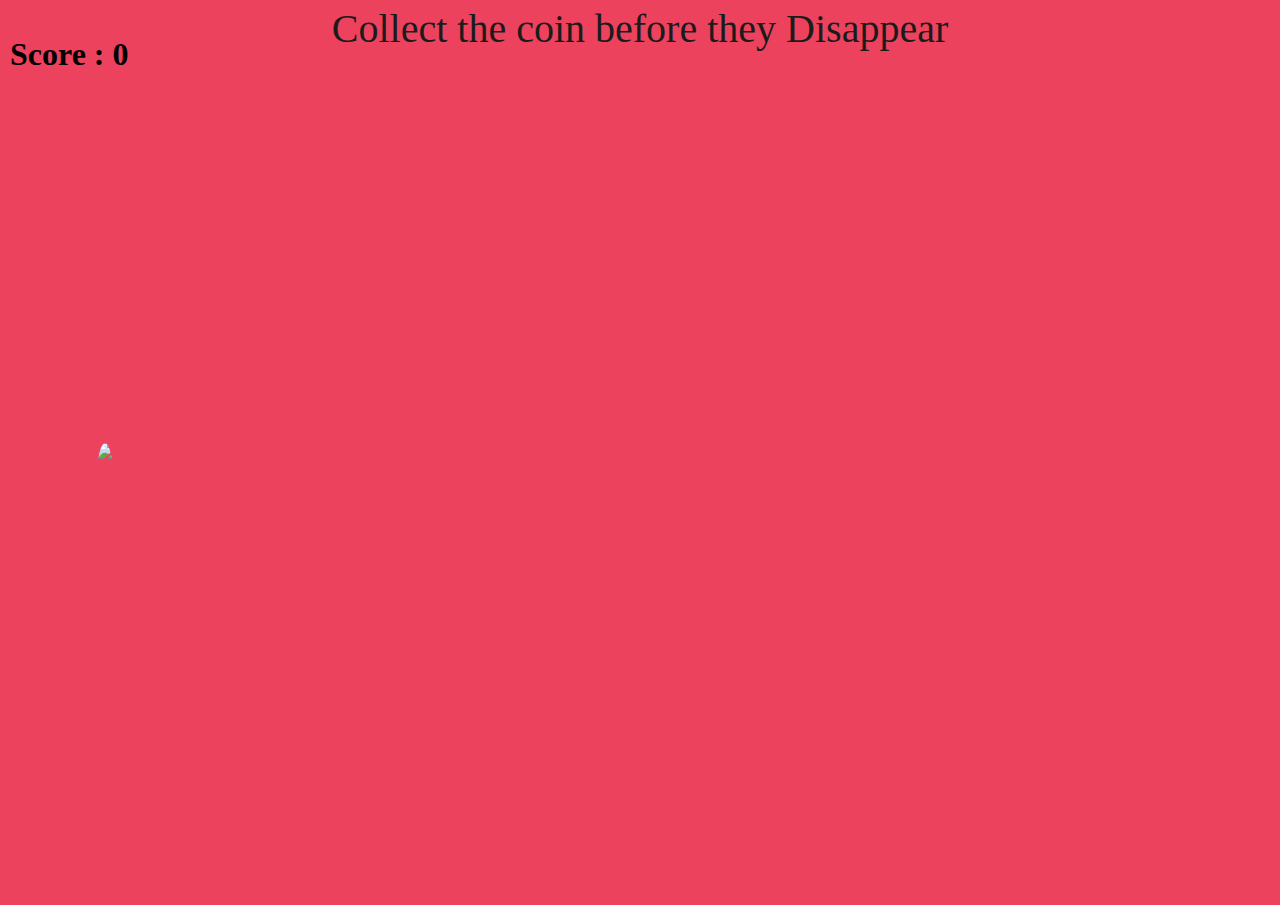
==== game.html @ 6d9281a5 "Added a game" ====
<!DOCTYPE html>
<html lang="en">

<head>
    <meta charset="UTF-8">
    <meta name="viewport" content="width=device-width, initial-scale=1.0">
    <title>Game</title>
    <style>
        body{
            overflow: hidden;
            margin: 0px;
            width: 100vw;
            height: 100vh;
            background-color:#ed425e;
            /* background: #ED4264;  
            background: -webkit-linear-gradient(to right, #FFEDBC, #ED4264);
            background: linear-gradient(to right, #FFEDBC, #ED4264); */

            position: relative;
        }
        #score{
            position: absolute;
            left: 10px;
            top: 10px;
            z-index: 2;
        }
        #message{
            font-size: 40px;
            font-family: cursive;
            margin : 5px;
            text-align: center;
            color: #1b1b1b;
        }
    </style>
</head>

<body>
    <div id="message">Collect the coin before they Disappear</div>
    <div id="root">
        <h1 id="score">Score : 0</h1>
    </div>
    <script>
        let root = document.getElementById("root");
        let scoreHeading = document.getElementById("score");
        let score = 0;
        
        setInterval(function(){
            let image = document.createElement("img");
            image.setAttribute("src", "https://en.numista.com/catalogue/photos/inde/3255-original.jpg");
            image.style.setProperty("height", "70px");
            image.style.setProperty("position", "absolute");
            image.style.setProperty("border-radius", "50%");
            let left = Math.floor(Math.random() * (window.innerWidth - 100) + 50);

            let top = Math.floor(Math.random() * (window.innerHeight - 100) + 50);

            image.style.setProperty("left", `${left}px`);
            image.style.setProperty("top", `${top}px`);
            root.appendChild(image);

            let available = true;
            setTimeout(function(){
                if(available){
                    root.removeChild(image);
                }
            }, 2000);


            image.addEventListener('click',function(){
                root.removeChild(image);
                available = false;
                score += 10;
                scoreHeading.innerHTML = `Score : ${score}`;
            });
        }, 400);

    </script>
</body>

</html>
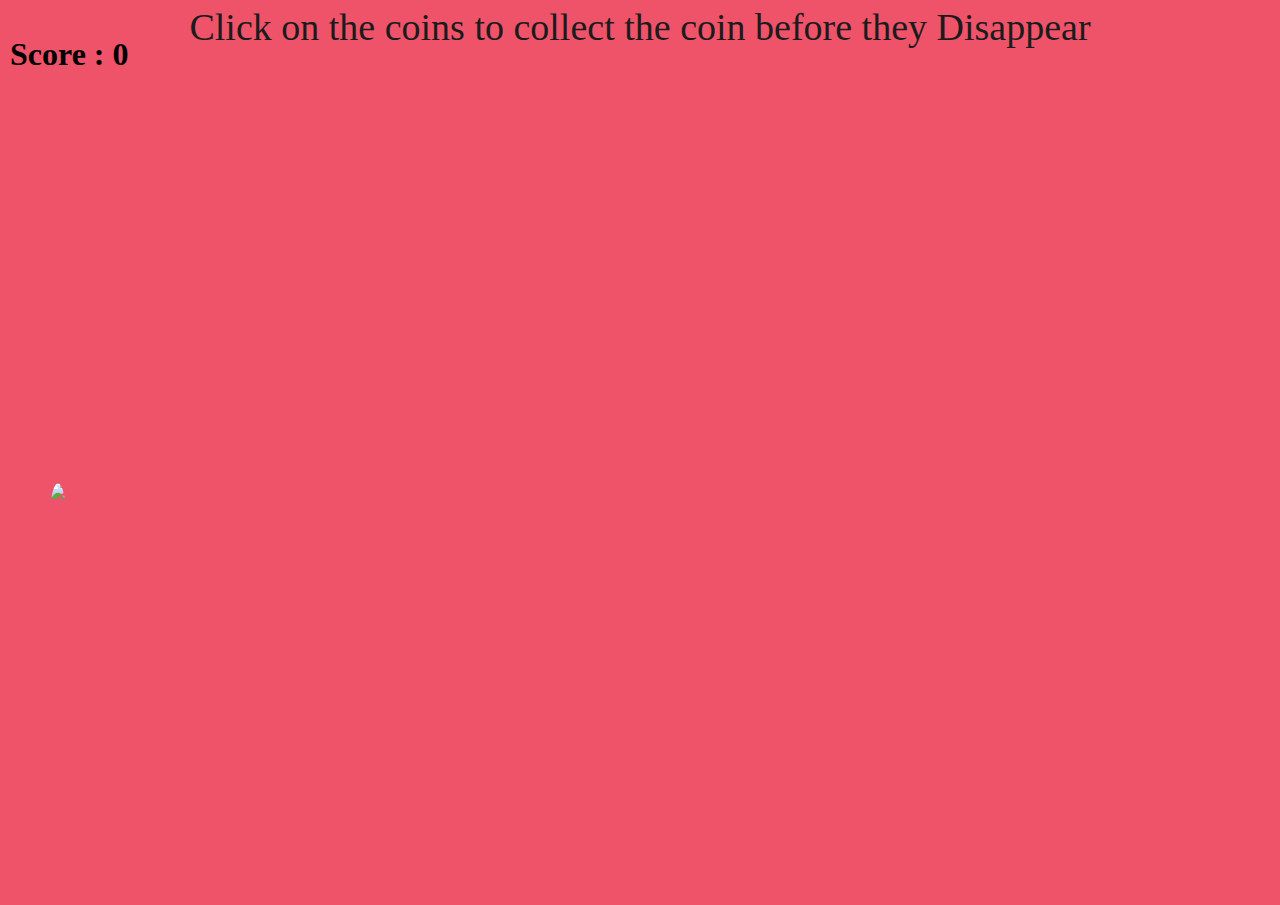
==== commit 865223c9: "Added GameOver File" ====
--- a/game.html
+++ b/game.html
@@ -11,10 +11,7 @@
             margin: 0px;
             width: 100vw;
             height: 100vh;
-            background-color:#ed425e;
-            /* background: #ED4264;  
-            background: -webkit-linear-gradient(to right, #FFEDBC, #ED4264);
-            background: linear-gradient(to right, #FFEDBC, #ED4264); */
+            background-color:#ee536a;;
 
             position: relative;
         }
@@ -25,7 +22,7 @@
             z-index: 2;
         }
         #message{
-            font-size: 40px;
+            font-size: 38px;
             font-family: cursive;
             margin : 5px;
             text-align: center;
@@ -35,7 +32,7 @@
 </head>
 
 <body>
-    <div id="message">Collect the coin before they Disappear</div>
+    <div id="message">Click on the coins to collect the coin before they Disappear</div>
     <div id="root">
         <h1 id="score">Score : 0</h1>
     </div>
@@ -65,6 +62,13 @@
                 }
             }, 2000);
 
+            setTimeout(function(){
+                var dataToSend = `Your Score is ${score}`;
+                var newWindow = window.open('gameover.html', '_blank');
+                newWindow.onload = function() {
+                newWindow.postMessage(dataToSend, '*');
+                };
+            }, 5000);
 
             image.addEventListener('click',function(){
                 root.removeChild(image);
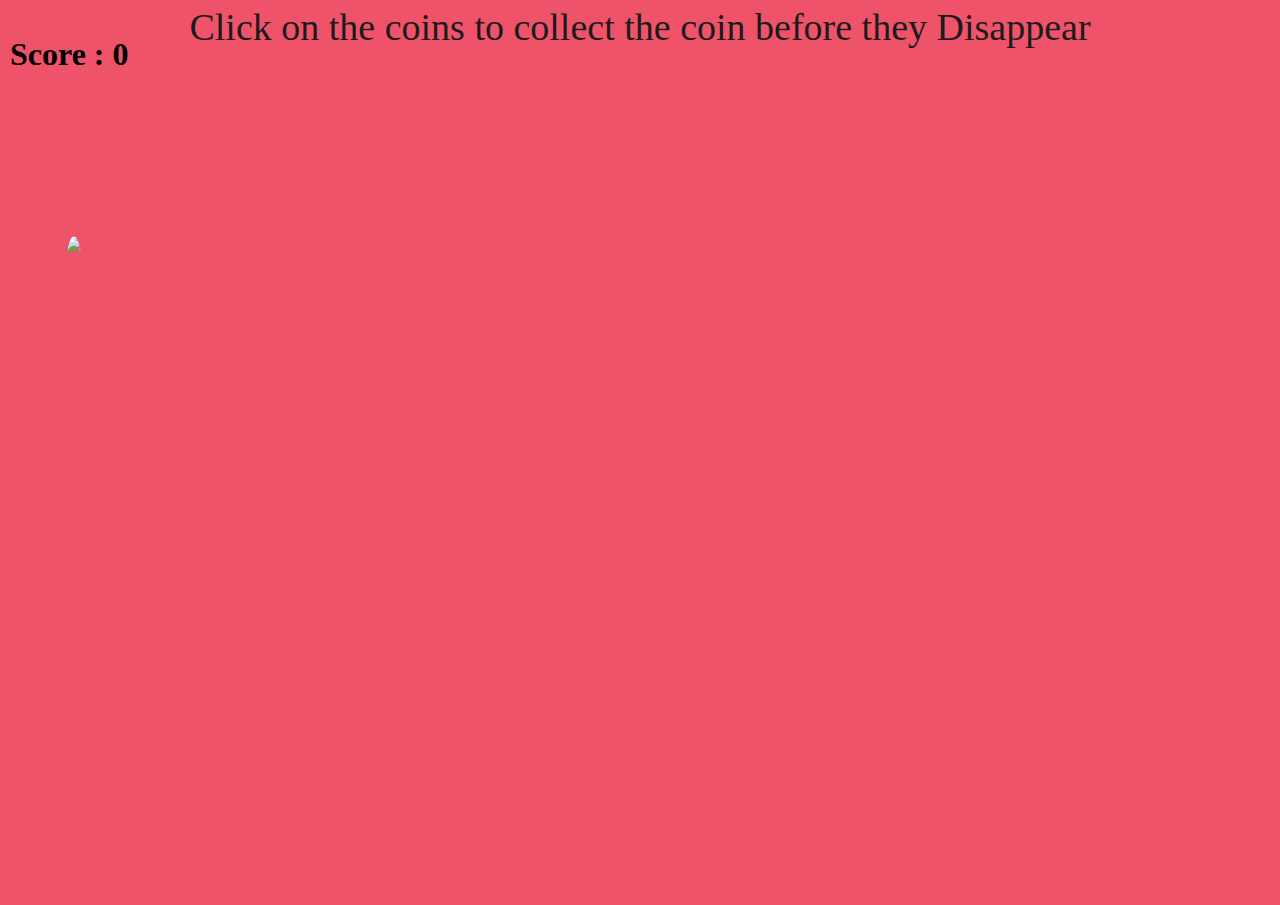
==== commit dad1f451: "Changed game timing" ====
--- a/game.html
+++ b/game.html
@@ -12,7 +12,6 @@
             width: 100vw;
             height: 100vh;
             background-color:#ee536a;;
-
             position: relative;
         }
         #score{
@@ -68,7 +67,7 @@
                 newWindow.onload = function() {
                 newWindow.postMessage(dataToSend, '*');
                 };
-            }, 5000);
+            }, 15000);
 
             image.addEventListener('click',function(){
                 root.removeChild(image);
@@ -76,9 +75,7 @@
                 score += 10;
                 scoreHeading.innerHTML = `Score : ${score}`;
             });
-        }, 400);
-
+        },400);
     </script>
 </body>
-
 </html>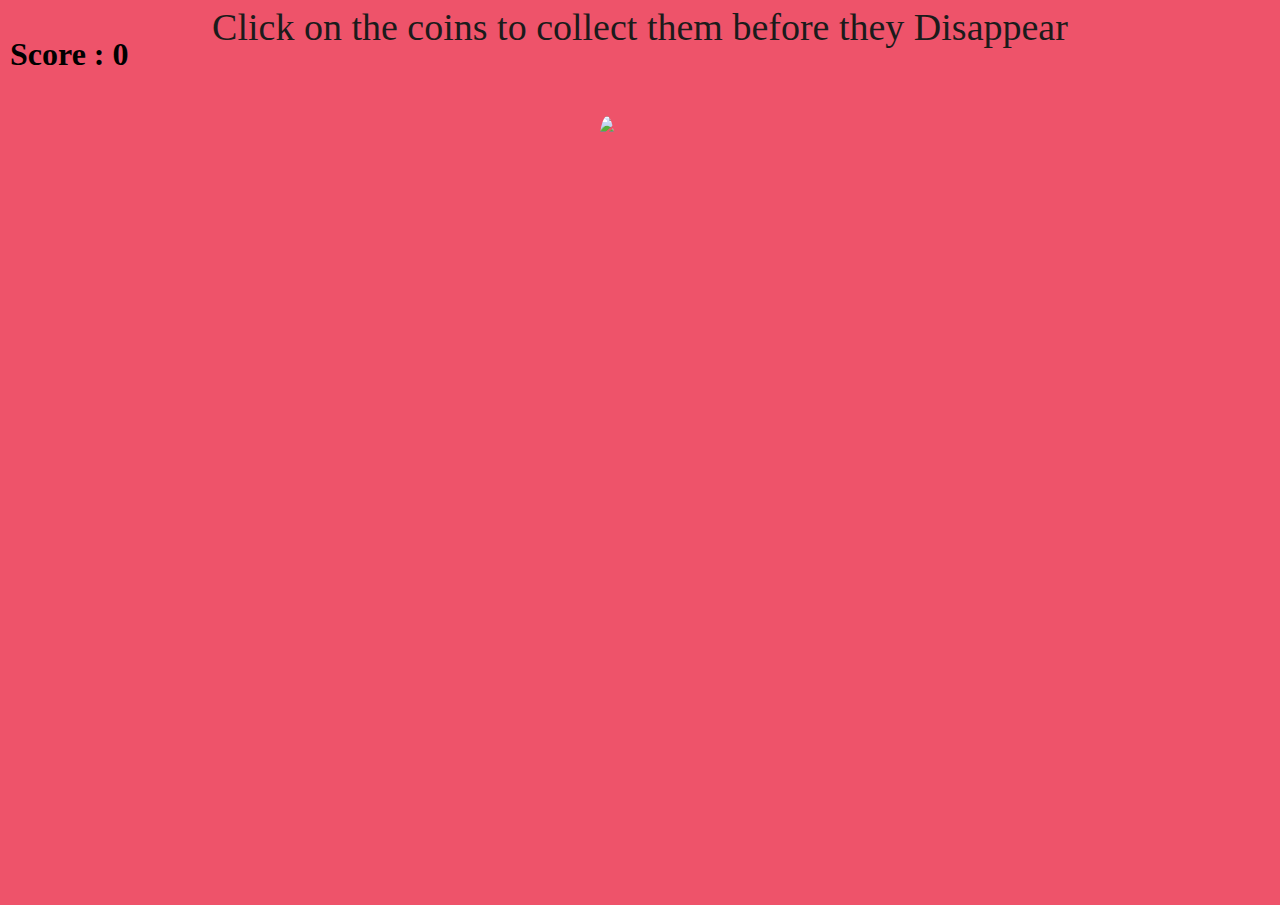
==== commit babf65cf: "Corrected A Spelling" ====
--- a/game.html
+++ b/game.html
@@ -31,7 +31,7 @@
 </head>
 
 <body>
-    <div id="message">Click on the coins to collect the coin before they Disappear</div>
+    <div id="message">Click on the coins to collect them before they Disappear</div>
     <div id="root">
         <h1 id="score">Score : 0</h1>
     </div>
